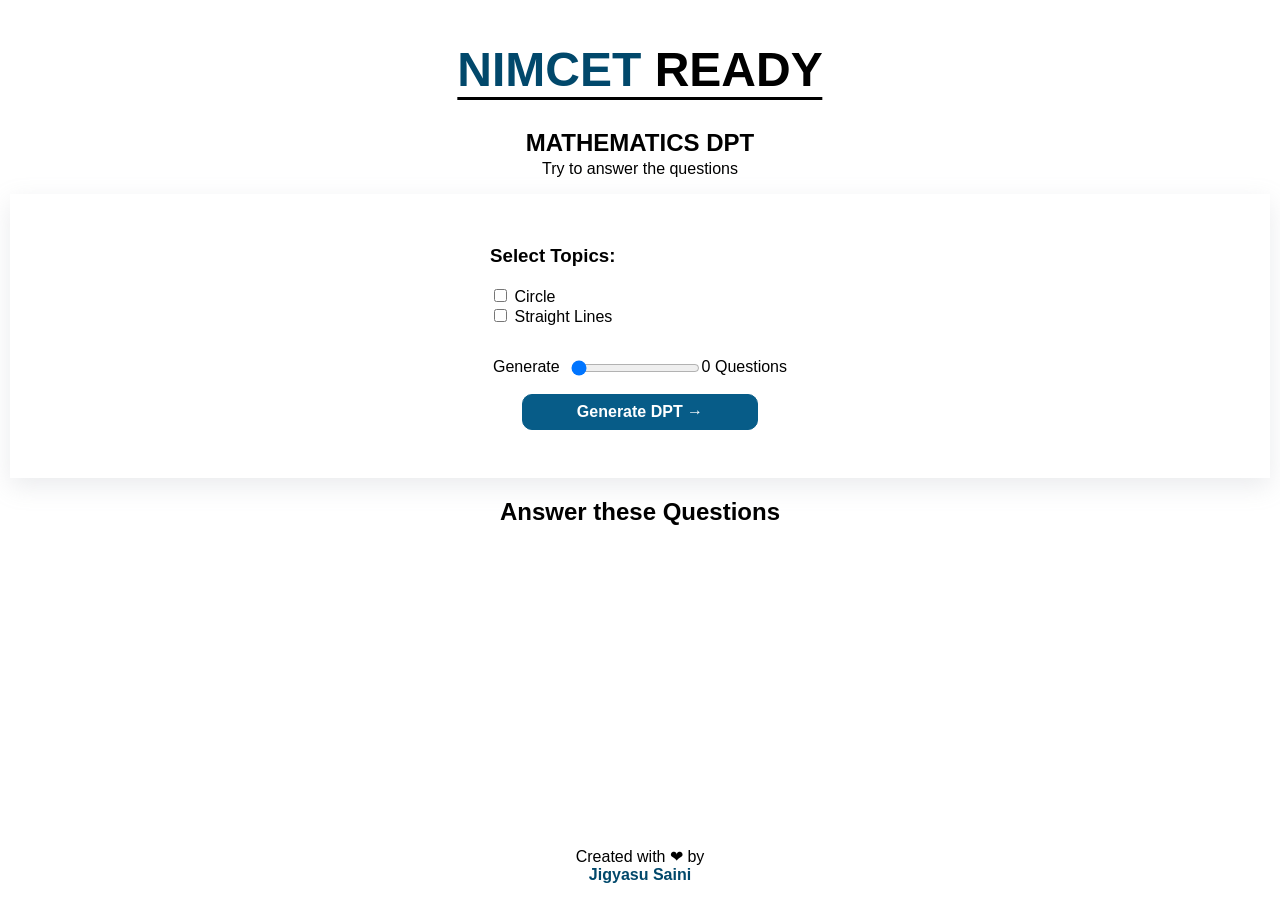
==== index.html @ 907f436a "initializing" ====
<!doctype html>
<html lang="en">
<head>
    <meta charset="UTF-8">
    <meta name="viewport"
          content="width=device-width, user-scalable=no, initial-scale=1.0, maximum-scale=1.0, minimum-scale=1.0">
    <meta http-equiv="X-UA-Compatible" content="ie=edge">

    <link rel="stylesheet" href="style.css">

    <title>NIMCET READY DPT</title>
</head>
<body>

<div class="notificationDiv">
    <div class="notificationID1" id="warning">
        Best of luck
    </div>
</div>

<div class="heading">
    <h1><span>NIMCET</span> READY</h1>
    <h2 style="margin: 2rem 0 0">MATHEMATICS DPT</h2>
    <p style="margin-top: 3px">Try to answer the questions</p>
</div>

<div class="topicsSelection">
    <div class="topicSelectionID1">
        <h3>Select Topics:</h3>
        <div class="topicsCheckboxes">

            <div class="topicInput">
                <input type="checkbox" id="circle">
                <label for="circle">Circle</label>
                <br>
                <input type="checkbox" id="straightLines">
                <label for="straightLines">Straight Lines</label>
            </div>
        </div>

        <div class="quantityDiv">
            <label for="x">Generate &nbsp;</label>
            <input type="range" id="x" min="0" max="0">
            <label for="x" class="selectedQ">0</label>
            <label for="x">&nbsp;Questions</label>
        </div>

        <div class="getQuestionsDiv">
            <div id="getQuestionsButton">Generate DPT &rarr;</div>
        </div>
    </div>
    <!--    <div class="otherFlashLinks">-->
    <!--        <a href="https://jatin-at-git.github.io/Nimcet-Ready-Flashcard-APTITUDE/">APTITUDE</a>-->
    <!--    </div>-->
</div>

<h2 style="text-align: center">Answer these Questions</h2>
<div class="scene">

</div>

<div class="test" style="position: fixed; left: 100vw"></div>

<script src="js.js"></script>

</body>
<div class="me">
    <p>Created with ❤ by <span>Jigyasu Saini</span></p>
</div>
</html>
---- style.css ----
:root {
    --x: 0deg;
}

body {
    border: none;
    padding: 10px;
    font-family: sans-serif;
    font-size: 16px;
    position: relative;
    min-height: fit-content;
    overflow-x: hidden;
    margin: 0 0 50px;
}

.notificationDiv {
    position: fixed;
    top: -100px;
    left: 50%;
    transform: translateX(-50%);
    transition-property: top;
    transition-duration: .3s;
    z-index: 100;
}

.notificationID1 {
    border: 2px solid white;
    border-radius: 10px;
    background-color: #CA2D2F;
    color: white;
    padding: .5rem 2rem;
}

.heading {
    display: flex;
    align-items: center;
    flex-direction: column;
}

.heading h1 {
    font-size: 3rem;
    position: relative;
    margin-bottom: 0;
    text-align: center;

}

.heading h1 span {
    color: #01486b;
}

.heading h1::after {
    content: '';
    display: block;
    width: 10%;
    height: 3px;

    position: absolute;
    left: 50%;
    transform: translateX(-50%);

    background-color: black;
    animation: underline 2s 1;
    animation-fill-mode: forwards;
    animation-delay: 1s;
}

@keyframes underline {
    to {
        width: 100%;
    }

}

/*////////////////topicSelection///////////////*/
.topicsSelection {
    padding: 2rem;
    box-shadow: rgba(149, 157, 165, 0.2) 0px 8px 24px;
    display: flex;
    flex-direction: column;
    align-items: center;
}

.topicSelectionID1 {
    max-width: 1000px;
}

.topicsCheckboxes * {
    user-select: none;
}


.topicInput {
    display: inline-block;
    width: 300px;
}

.quantityDiv {
    margin: 2rem 0 1rem;
    max-width: 1000px;
    display: flex;
    justify-content: center;
}

.getQuestionsDiv {
    margin: 0 1rem 1rem;
    max-width: 1000px;
    text-align: center;
}

#getQuestionsButton {
    border: 1px solid #075c88;
    padding: .5rem;
    border-radius: 10px;
    color: white;
    font-weight: bold;
    background-color: #075c88;
    user-select: none;
    display: block;
    min-width: fit-content;
    margin: 0 1rem 10px;
}


#getQuestionsButton:active, .buttonNext:active, .buttonPrevious:active {
    transform: scale(.99);
}


/*//////////////////*/

/*//////////////////////*/
.me {
    margin-top: 5rem;
    display: flex;
    flex-direction: column;
    align-content: center;
    justify-content: center;
    align-items: center;
    text-align: center;
    position: fixed;
    bottom: 0;
    left: 50%;
    transform: translatex(-50%);
}

.me span {
    display: block;
    color: #01486b;
    font-weight: bold;
}


.scene {
    max-width: 1000px;
    min-width: 100vw;
    display: flex;
    justify-content: center;
    background-color: #f3f3f3;
    box-sizing: border-box;
    height: 100%;
}

.sceneID1 {
    max-width: 1000px;
    position: relative;
}

.sceneQNA {
}

.QNAQ, .QNAA {
    padding: 3px;
    /*background-color: red;*/
    height: 45vh;
    display: flex;
    align-items: flex-end;
    border-radius: 3px;
    background-color: white;
    position: relative;
    overflow-y: scroll;
}

.QNAQ_before {
    position: absolute;
    top: 10px;
    background-color: white;
    border: 1px solid black;
    border-radius: 100%;
    padding: 5px;
}

.QNAA_after {
    display: flex;
    align-items: center;
    justify-content: center;
    content: "Click to Display Answer";
    color: grey;
    text-align: center;
    box-sizing: border-box;
    height: 100%;
    width: 100%;
    background: rgb(255 255 255 / 80%);
    backdrop-filter: saturate(180%) blur(10px);
    position: absolute;
    top: 0;
    left: 0;
}

.displayNone {
    display: none
}


.QNAA {
    /*background-color: green;*/
    align-items: flex-start;
}

.QNAQ img, .QNAA img {
    width: 100%;
    object-fit: contain;
}

.buttonNext, .buttonPrevious {
    position: absolute;
    bottom: 10px;
    padding: 10px 15px;
    background-color: white;
    border: 2px solid black;
    border-radius: 7px;
    user-select: none;
}

.buttonNext {
    right: 20px;
}

.buttonPrevious {
    left: 20px;
}
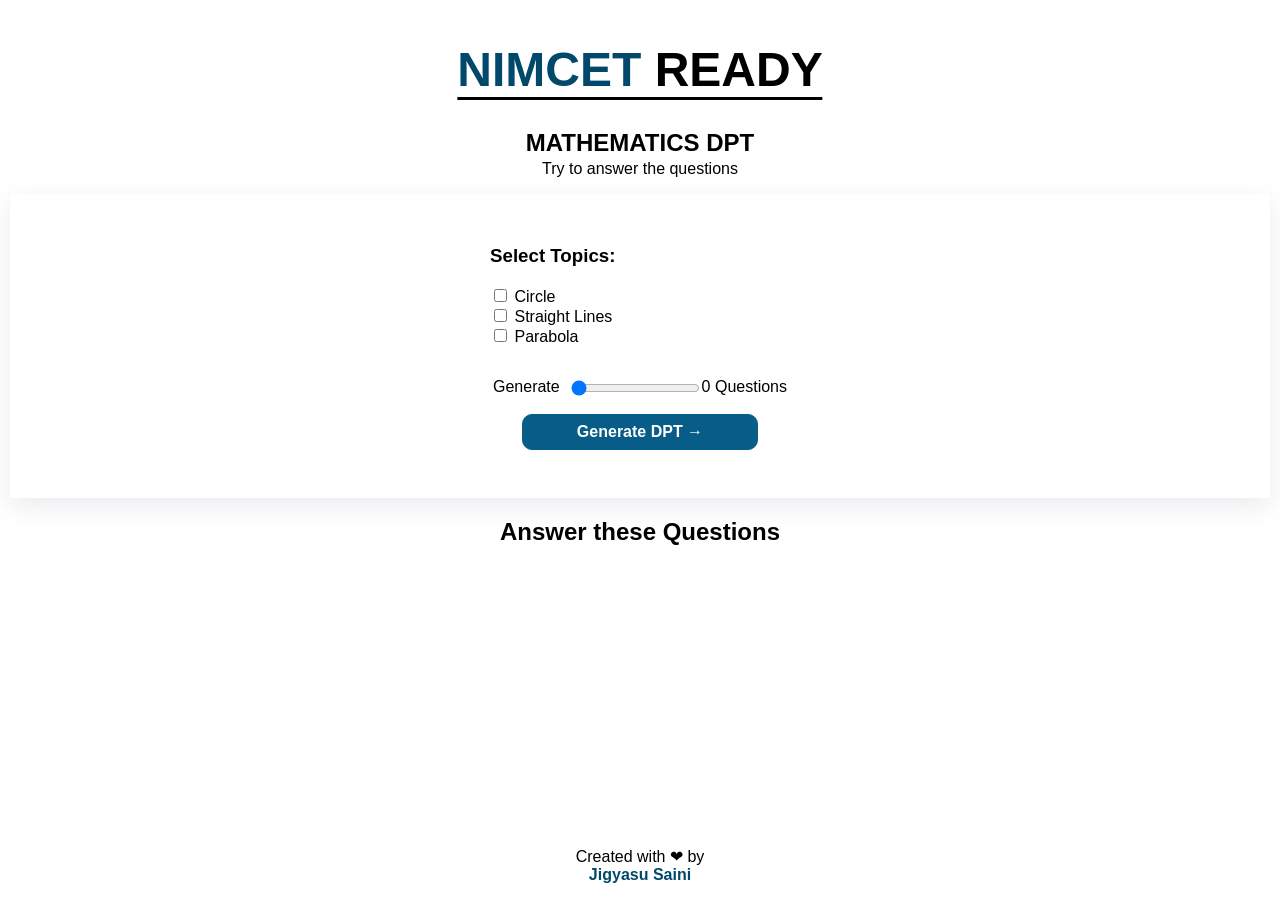
==== commit a9d7ffe2: "adding parabola 1" ====
--- a/index.html
+++ b/index.html
@@ -35,6 +35,9 @@
                 <br>
                 <input type="checkbox" id="straightLines">
                 <label for="straightLines">Straight Lines</label>
+                <br>
+                <input type="checkbox" id="parabola">
+                <label for="parabola">Parabola</label>
             </div>
         </div>
 
--- a/style.css
+++ b/style.css
@@ -222,6 +222,11 @@
     object-fit: contain;
 }
 
+.QNAA img{
+    margin-bottom: 2rem;
+}
+
+
 .buttonNext, .buttonPrevious {
     position: absolute;
     bottom: 10px;
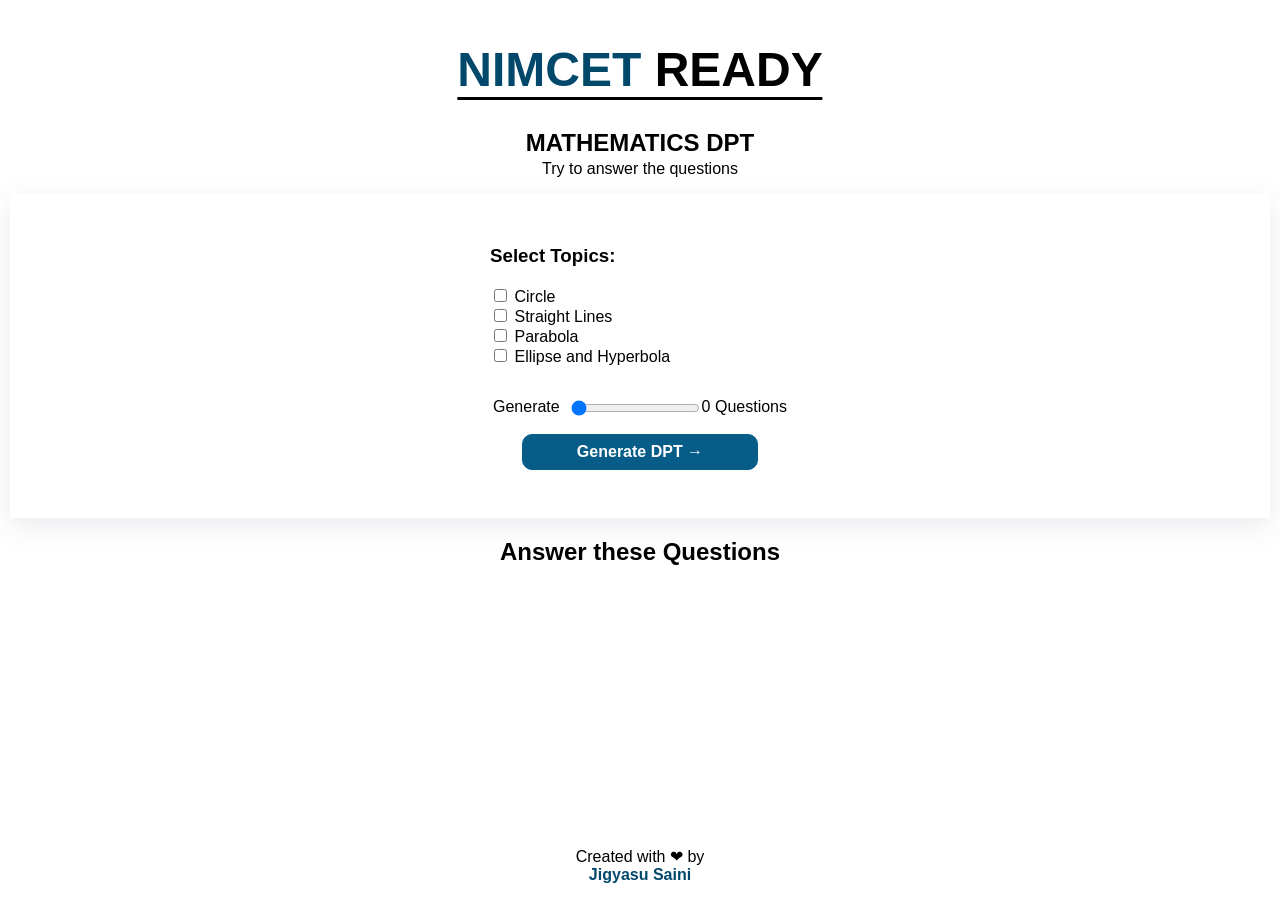
==== commit 0038cae5: "added ellipseHyperbola" ====
--- a/index.html
+++ b/index.html
@@ -38,6 +38,9 @@
                 <br>
                 <input type="checkbox" id="parabola">
                 <label for="parabola">Parabola</label>
+                <br>
+                <input type="checkbox" id="ellipseHyperbola">
+                <label for="ellipseHyperbola">Ellipse and Hyperbola</label>
             </div>
         </div>
 
--- a/style.css
+++ b/style.css
@@ -159,6 +159,7 @@
     background-color: #f3f3f3;
     box-sizing: border-box;
     height: 100%;
+    margin-bottom: 2rem;
 }
 
 .sceneID1 {
@@ -200,7 +201,7 @@
     box-sizing: border-box;
     height: 100%;
     width: 100%;
-    background: rgb(255 255 255 / 80%);
+    background: rgb(255 255 255 / 25%);
     backdrop-filter: saturate(180%) blur(10px);
     position: absolute;
     top: 0;
@@ -244,3 +245,7 @@
 .buttonPrevious {
     left: 20px;
 }
+
+.scene *{
+    user-select: none;
+}
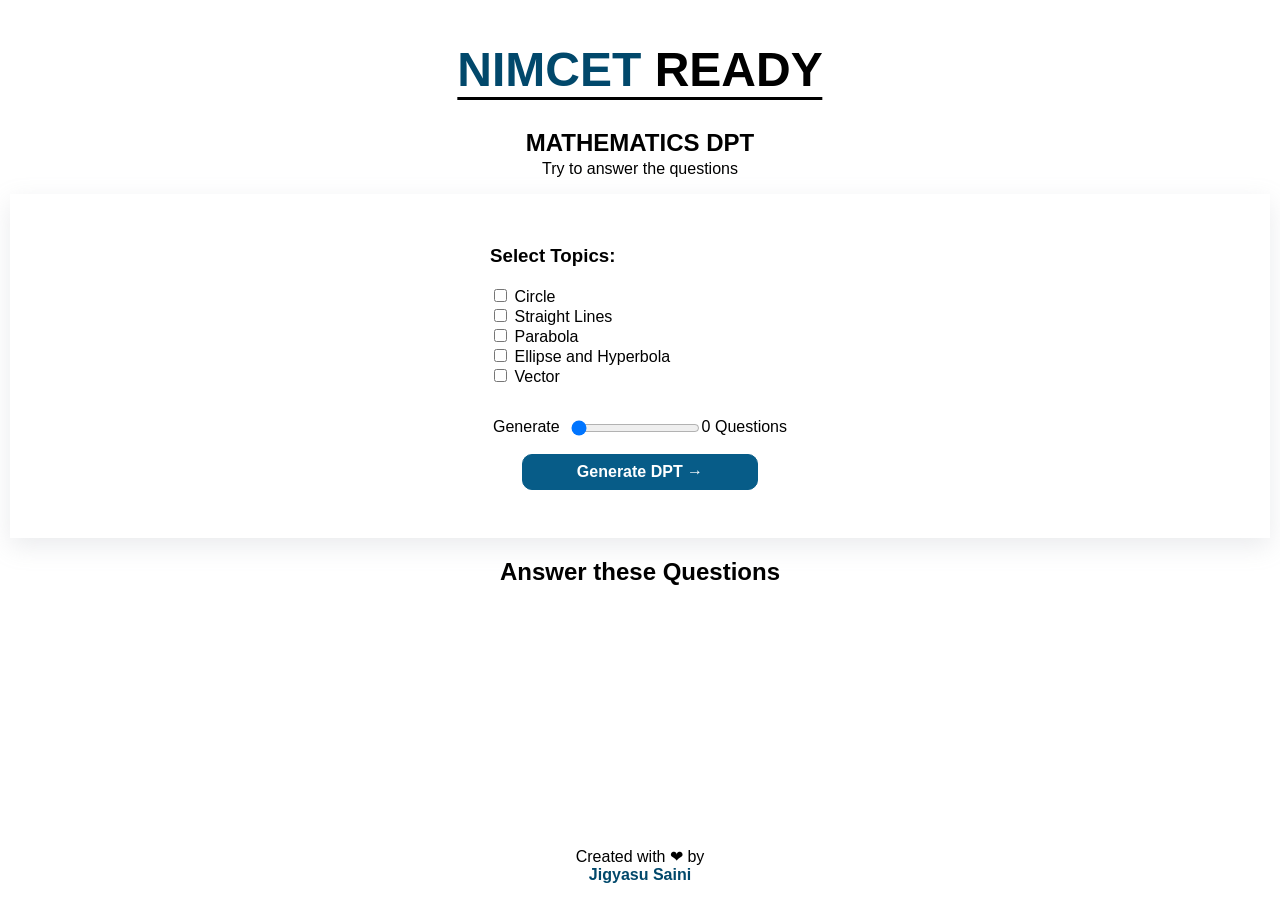
==== commit 4dd028f4: "added vector" ====
--- a/index.html
+++ b/index.html
@@ -41,6 +41,10 @@
                 <br>
                 <input type="checkbox" id="ellipseHyperbola">
                 <label for="ellipseHyperbola">Ellipse and Hyperbola</label>
+                <br>
+                <input type="checkbox" id="vector">
+                <label for="vector">Vector</label>
+                <br>
             </div>
         </div>
 
